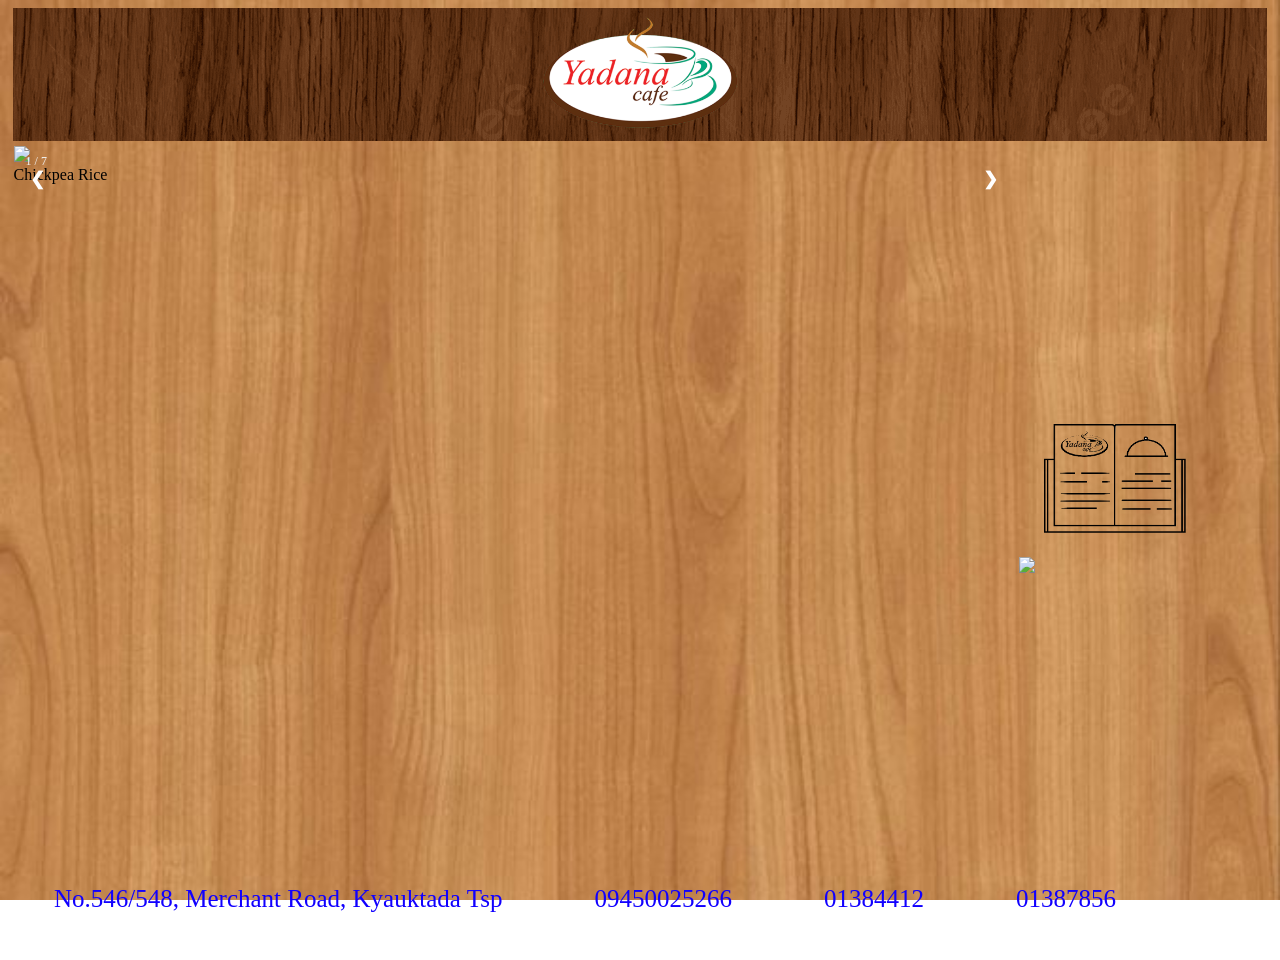
==== index.html @ e2799be9 "mobile viewport" ====
<!DOCTYPE html>
<html>
    <head>
        <meta name="viewport" content="width=device-width, initial-scale=1.0">
        <title>Yadana Cafe</title>
        <link rel="icon" type="image/x-icon" href="favicon/logo.ico">
        <meta charset="UTF-8">
        <meta name="viewport" content="width-device-width, initial-scale=1.0">
        <link rel="stylesheet" href="index.css">
        <link rel="stylesheet" href="base.css">
        <style>
            
        </style>
    </head>
    <body>
        
        <header >
        <!--

            have to make and think for the mobile phones too after this because i need to make sure that the pics are viewable from all devices

        use a grid?? to make it look better and fix the spacing, transparent might be a better look overall compared to the others-->
        <div class="flex-container_header">
                <div>
                    <img src="favicon/logo.png" alt="Yadana Cafe Logo" width="100" height="100">
            </div>
        <!--add logo and see to check for side bars and a navigation thingy-->
        </header>
        <section class="indent-1">
            <div class="slideshow-container">

                <!--adjust the time and the picture ratio for the slideshow-->

                <div class="mySlides fade">
                    <div class="numbertext">1 / 7</div>
                    <img src="https://drive.google.com/file/d/1W2gNZG5-R2bMDco2WnJnmtvKGDAZGOjJ/view?usp=drive_link" style="width: 100%;">
                    <div class="text"> Chickpea Rice</div>
                </div>

                <div class="mySlides fade">
                    <div class="numbertext">2 / 7</div>





                    
                    <img src="https://drive.google.com/file/d/1W2gNZG5-R2bMDco2WnJnmtvKGDAZGOjJ/view?usp=drive_link" style="width: 100%;">
                    <div class="text"> Dim Sum</div>
                </div>

                <div class="mySlides fade">
                    <div class="numbertext">3 / 7</div>
                    <img src="https://drive.google.com/file/d/1W2gNZG5-R2bMDco2WnJnmtvKGDAZGOjJ/view?usp=drive_link" style="width: 100%;">
                    <div class="text"> Cake</div>
                </div>
                <div class="mySlides fade">
                    <div class="numbertext">4 / 7</div>
                    <img src="https://drive.google.com/file/d/1W2gNZG5-R2bMDco2WnJnmtvKGDAZGOjJ/view?usp=drive_link" style="width: 100%;">
                    <div class="text"> Cake</div><!--need fixing for the captions here so come and check later-->
                </div>
                <div class="mySlides fade">
                    <div class="numbertext">5 / 7</div>
                    <img src="pics/front page/arrange-salad.jpg" style="width: 100%;">
                    <div class="text"> Cake</div>
                </div>
                <div class="mySlides fade">
                    <div class="numbertext">6 / 7</div>
                    <img src="pics/front page/arrange_swiss.jpg" style="width: 100%;">
                    <div class="text"> Cake</div>
                </div>
                <div class="mySlides fade">
                    <div class="numbertext">7 / 7</div>
                    <img src="pics/front page/arrange-cake-2.jpg" style="width: 100%;">
                    <div class="text"> Cake</div>
                </div>


                <br>

                <a class="prev" onclick="plusSlides(-1)">&#10094;</a>
                <a class="next" onclick="plusSlides(1)">&#10095;</a>
            </div>

            <script>
                let slideIndex = 0;
                showSlides();

                function showSlides() {
                    let i;
                    let slides = document.getElementsByClassName("mySlides");
                    for (i = 0; i < slides.length; i++) {
                        slides[i].style.display = "none";
                    }
                    slideIndex++;
                    if (slideIndex > slides.length) {slideIndex = 1}
                    slides[slideIndex-1].style.display = "block";
                    setTimeout(showSlides, 5000); 
                } 
            </script>

        </section>
        <section class="indent-2">
            <div class="flexbox-container_button">
                <div>
                    <div><a href="menu.html"><img src="favicon/menu.png"></a></div>
                    <div><a href="catagory_overview.html"><img src="favicon/catagory.png"></a></div>
                </div>
            </div>
            <!-- improve button for catagory page
             and also need to make the postion inline with the slideshow for the different viewports-->
        </section>
        
        
        <footer>
            <div class="flex-container_footer">
                <div>
                    <!--need to fix this shiot-->
                    <ul>
                        <li><a href="https://maps.app.goo.gl/D3r9DSjmqSaGiuNM9">No.546/548, Merchant Road, Kyauktada Tsp</a></li>
                        <li><a href="tel:+959450025266">09450025266</a></li>
                        <li><a href="tel:+051384412">01384412</a></li>
                        <li><a href="tel:.951387856">01387856</a></li>
                    </ul>
            </div>
        </footer>
    </body>
</html>
---- index.css ----
.indent-1{
    float: left;
    width: 80%;
    height: 700px;
    overflow: hidden;
   
}

.indent-2{
    float: right;
    width: 20%;
    height: 700px;
    display: flex;
    align-items: center;
}



 /*<!-- change the ratio so that both the indents are equal in heights and differnet aspect ratios-->*/
.flex-container_button > div {
    flex-direction:column;
    margin:auto;
    padding:30%;
    justify-content: center;
    align-items: center;
    height: 100vh;

    
}

.slideshow-container {
    max-width: 1000px; 
    position:relative;
    margin: auto;
}

.mySlides{
    display: none;
}

.prev, .next{
    cursor: pointer;
    position:absolute;
    top:50%;
    width: auto;
    margin-top: -22px;
    padding: 16px;
    color: white;
    font-weight: bold;
    font-size: 18px;
    transition: 0.5s ease;
    border-radius: 0 3px 3px 0;
    user-select: none;

}

.next {
  right: 0;
  border-radius: 3px 0 0 3px;
}

.prev:hover, .next:hover {
  background-color: rgba(0,0,0,0.8);
}


.numbertext {
  color: #f2f2f2;
  font-size: 12px;
  padding: 8px 12px;
  position: absolute;
  top: 0;
}

.dot {
  cursor: pointer;
  height: 15px;
  width: 15px;
  margin: 0 2px;
  background-color: #bbb;
  border-radius: 50%;
  display: inline-block;
  transition: background-color 0.6s ease;
}

.active, .dot:hover {
  background-color: #717171;
}

.fade {
  animation-name: fade;
  animation-duration: 1.5s;
}

@keyframes fade {
  from {opacity: .4}
  to {opacity: 1}
}


div.sticky{
    position: sticky;
    top: 0;
}

div.desc {
    padding: 20%;
    text-align: center;
}

.row > .column {
    padding: 0 8px;
}

.row :after {
    content: "";
    display: table;
    clear: both;
}

.column {
    float: left;
    width: 33.3%;
    padding: 8px;
}

.modal{
    display: none;
    position: fixed;
    z-index: 1;
    padding-top: 100px;
    left: 0;
    top: 0;
    width: 100%;
    height: 100%;
    overflow: auto;
    background-color: rgb(220, 232, 255);
    background-color: rgba(0, 0, 0, 0.9);
}

.modal-content{
    margin: auto;
    display: block;
    width: 80%;
    max-width: 700px;
}

.modal-content, .caption{
    animation-name: zoom;
    animation-duration: 0.6s;
}

.close{
    position: absolute;
    top: 15px;
    right: 35px;
    color: #f1f1f1;
    font-size: 40px;
    font-weight: bold;
    transition: 0.3s;
}

.close:hover::after{
    color: #bbb;
    text-decoration: none;
    cursor: pointer;
}
.close:focus{
    color: #bbb;
    text-decoration: none;
    cursor: pointer;
}


.number-text{
    color: #f2f2f2;
    font-size: 12px;
    padding: 8px 12px;
    position: absolute;
    top: 0;
}

.caption-continer{
    text-align: center;
    background-color: #f2f2f2;
    padding: 2px 16px;
    color: black;
}



img.hover-shadow{
    transition: 0.3s;
}

.hover-shadow:hover{
    box-shadow: 0 4px 8px 0 rgba(241, 224, 63, 0.2), 0 6px 20px 0 rgba(94, 233, 140, 0.19);
}
---- base.css ----
body{
        background-image: url("favicon/wooden_texture.jpg");
        background-repeat:repeat;
        background-attachment: fixed;
        background-size: cover;
}



p {
    color: black;
    font-size: medium;
    font-family: cursive;
}

a:link{
    color: rgb(17, 0, 255);
}
a:visited{
    color: rgba(71, 43, 255, 0.907);
}
img{
    width: 200px;
    height: auto;
}

.dropdown {
    float: right;
    overflow: hidden;
}

.nav-left, .nav-right{
    display: left;
    gap: 20px;
    flex: 1;
}

.nav-right{
    justify-content: flex-end;
}

ul {
    position: sticky;
    position: -webkit-sticky; /*<!-- see if i can add the stucky later on -->*/
    display: inline-flex;
    list-style-type: none;
    margin: 0;
    gap: 10px;
    padding: 0;
    overflow: hidden;
    background-color:none;
    font-size: 25px;
    justify-content: center;
    align-items: center;
    
}

li{
    float: left;
    margin: 25px;
    
}

li a {
    display: inline-block;
    color: none;
    background: none;
    justify-content: center;
    padding: 14px 16px;
    text-decoration: none;
}

li a:hover {
    background-color: #248dd396;
}

.flex-container {
    display: inline;
    
}

.logo{
    flex: 0 0 auto;
    display: flex;
    justify-content: center;
}

.logo img{
    height: auto;
}



.flex-container_header > div {
    background-image: url(favicon/darkwood_texture.png);
    margin: 5px;
    padding: 5px;
    background-color: transparent;
    color: none;
    top: 0;
    align-content: center;
    text-align: center;
    z-index: 1000;
    
}

.flex-container_footer > div {
    background-color: none;
    bottom: 0;
    margin: 5px;
    pad: 5px;
}
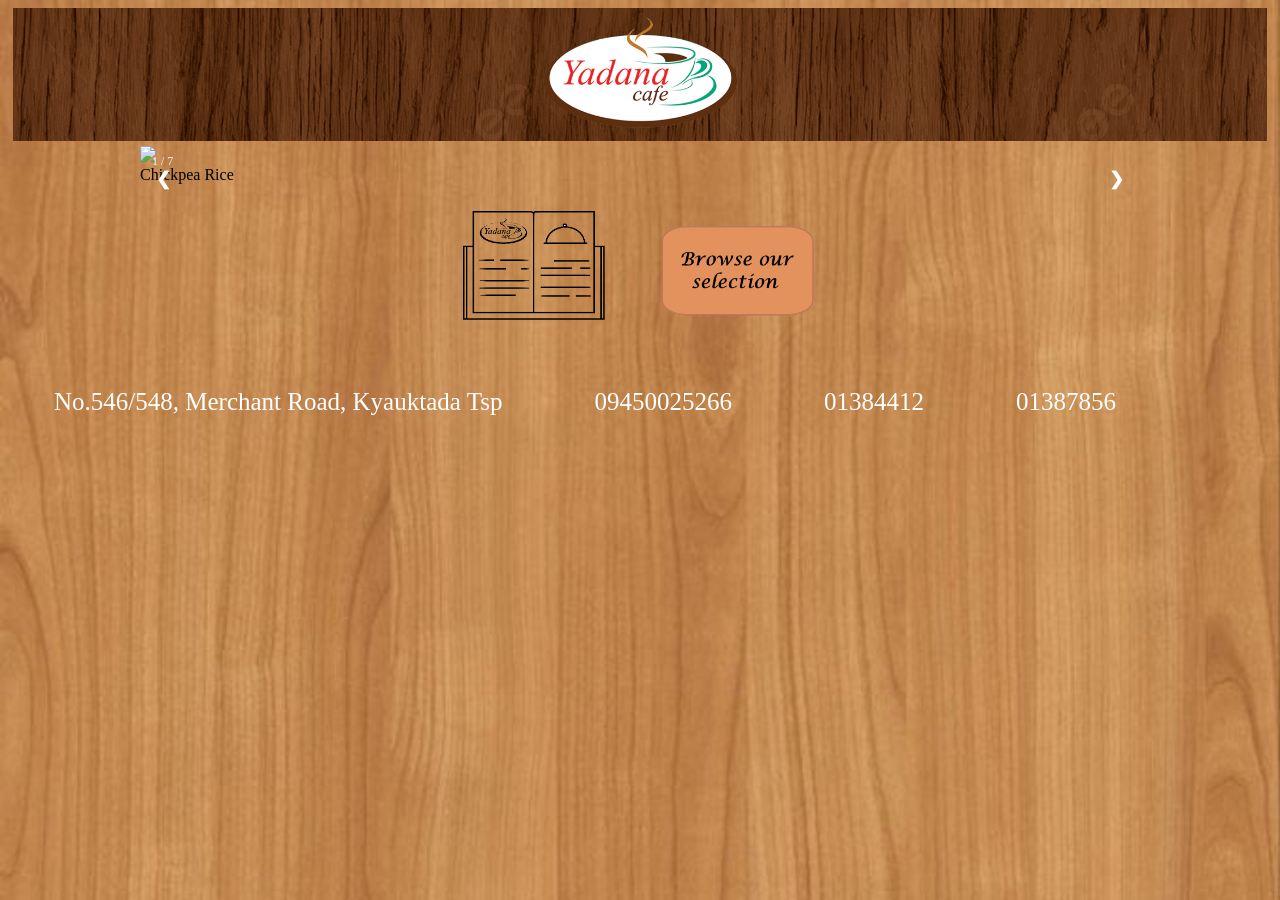
==== commit 27c14d3f: "minor changes for mobile" ====
--- a/index.html
+++ b/index.html
@@ -102,10 +102,8 @@
         </section>
         <section class="indent-2">
             <div class="flexbox-container_button">
-                <div>
-                    <div><a href="menu.html"><img src="favicon/menu.png"></a></div>
-                    <div><a href="catagory_overview.html"><img src="favicon/catagory.png"></a></div>
-                </div>
+                <a href="menu.html"><img src="favicon/menu.png"></a>
+                <a href="catagory_overview.html"><img src="favicon/catagory.png"></a>
             </div>
             <!-- improve button for catagory page
              and also need to make the postion inline with the slideshow for the different viewports-->
--- a/index.css
+++ b/index.css
@@ -1,31 +1,32 @@
 
 
 .indent-1{
-    float: left;
-    width: 80%;
-    height: 700px;
+    float: top;
+    width: 100%;
+    height: 80%;
     overflow: hidden;
    
 }
 
 .indent-2{
-    float: right;
-    width: 20%;
-    height: 700px;
-    display: flex;
+    float: bottom;
+    width: 100%;
+    height: 20%;
+    display:flex;
     align-items: center;
+    justify-content: center;
 }
 
 
 
  /*<!-- change the ratio so that both the indents are equal in heights and differnet aspect ratios-->*/
 .flex-container_button > div {
-    flex-direction:column;
+    
+    direction: ltr;
     margin:auto;
     padding:30%;
     justify-content: center;
     align-items: center;
-    height: 100vh;
 
     
 }
--- a/base.css
+++ b/base.css
@@ -14,10 +14,10 @@
 }
 
 a:link{
-    color: rgb(17, 0, 255);
+    color: rgb(255, 255, 255);
 }
 a:visited{
-    color: rgba(71, 43, 255, 0.907);
+    color: rgba(255, 0, 0, 0.907);
 }
 img{
     width: 200px;
@@ -71,7 +71,7 @@
 }
 
 li a:hover {
-    background-color: #248dd396;
+    background-color: #00000096;
 }
 
 .flex-container {
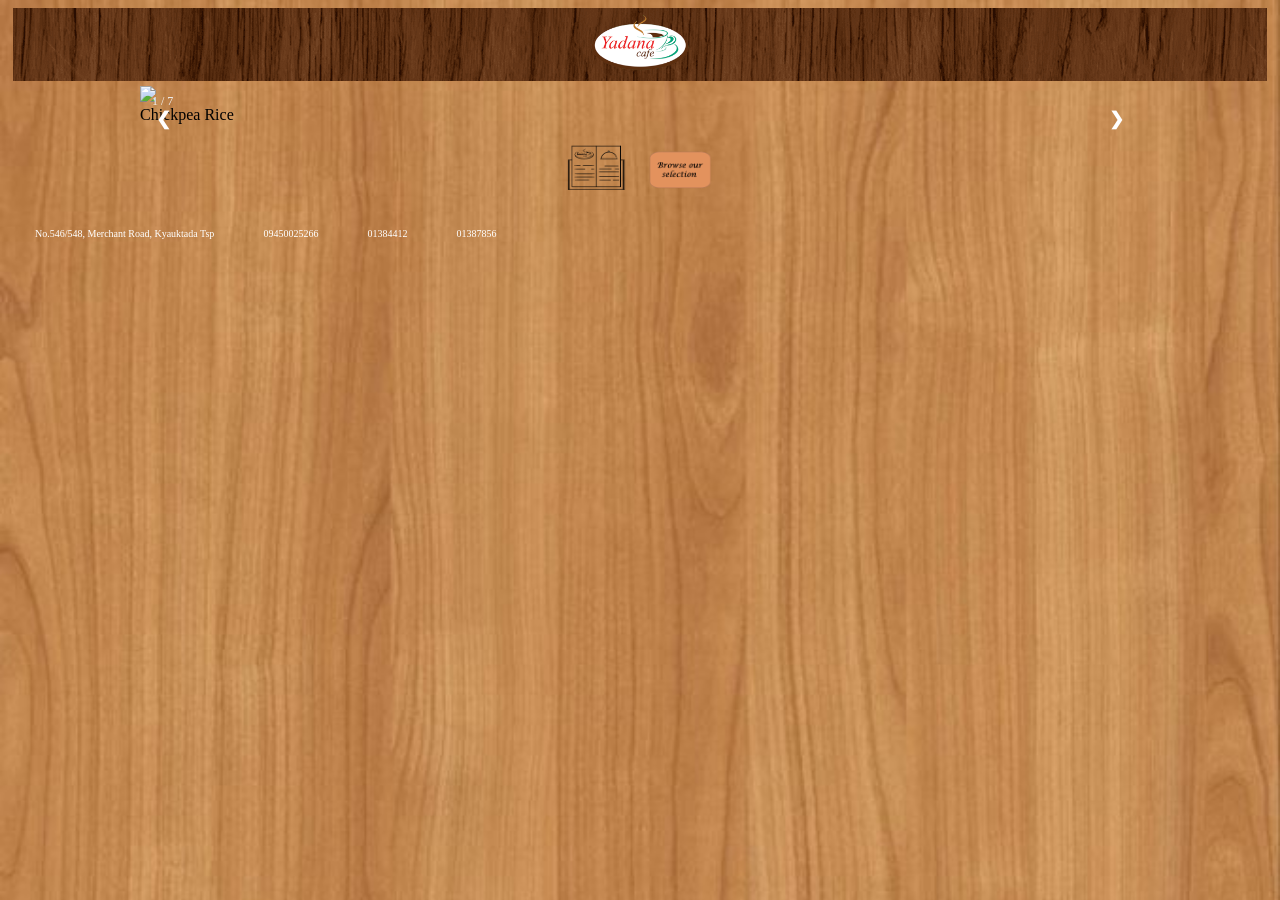
==== commit 60fef703: "check" ====
--- a/index.html
+++ b/index.html
@@ -22,7 +22,7 @@
         use a grid?? to make it look better and fix the spacing, transparent might be a better look overall compared to the others-->
         <div class="flex-container_header">
                 <div>
-                    <img src="favicon/logo.png" alt="Yadana Cafe Logo" width="100" height="100">
+                    <img src="favicon/logo.png" alt="Yadana Cafe Logo" width="100px" height="auto">
             </div>
         <!--add logo and see to check for side bars and a navigation thingy-->
         </header>
@@ -102,8 +102,8 @@
         </section>
         <section class="indent-2">
             <div class="flexbox-container_button">
-                <a href="menu.html"><img src="favicon/menu.png"></a>
-                <a href="catagory_overview.html"><img src="favicon/catagory.png"></a>
+                <a href="menu.html"><img src="favicon/menu.png" width="80px" height="auto"></a>
+                <a href="catagory_overview.html"><img src="favicon/catagory.png" width="80px"></a>
             </div>
             <!-- improve button for catagory page
              and also need to make the postion inline with the slideshow for the different viewports-->
--- a/base.css
+++ b/base.css
@@ -19,10 +19,7 @@
 a:visited{
     color: rgba(255, 0, 0, 0.907);
 }
-img{
-    width: 200px;
-    height: auto;
-}
+
 
 .dropdown {
     float: right;
@@ -45,11 +42,11 @@
     display: inline-flex;
     list-style-type: none;
     margin: 0;
-    gap: 10px;
+    gap: 5px;
     padding: 0;
     overflow: hidden;
     background-color:none;
-    font-size: 25px;
+    font-size: 10px;
     justify-content: center;
     align-items: center;
     
@@ -57,7 +54,7 @@
 
 li{
     float: left;
-    margin: 25px;
+    margin: 14px;
     
 }
 
@@ -66,7 +63,7 @@
     color: none;
     background: none;
     justify-content: center;
-    padding: 14px 16px;
+    padding: 7px 8px;
     text-decoration: none;
 }
 
